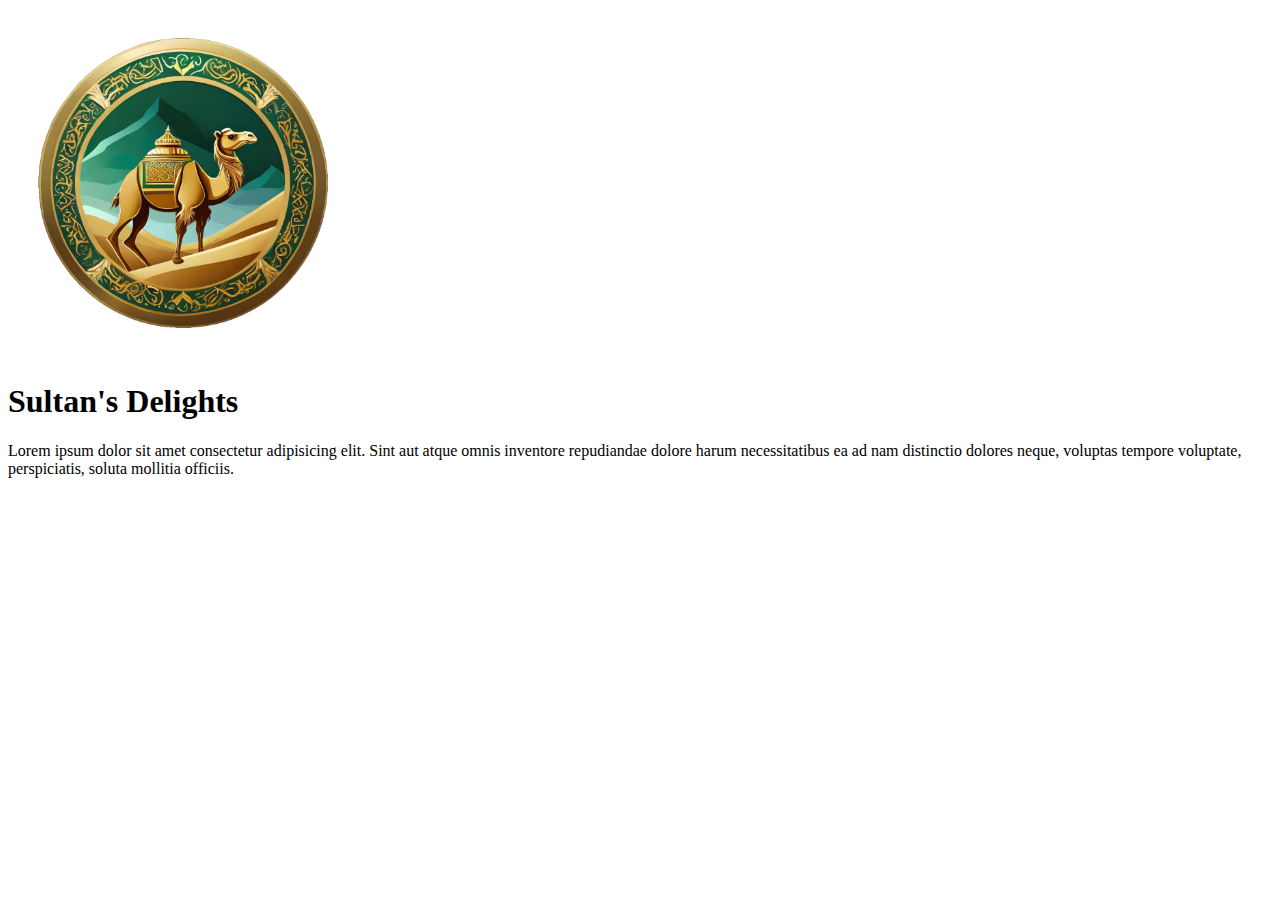
==== index.html @ ae4b7d91 "primeros pasos en estilo y JavaScript" ====
<!DOCTYPE html>
<html lang="en">

<head>
    <meta charset="UTF-8">
    <meta name="viewport" content="width=device-width, initial-scale=1.0">
    <link href="https://cdn.jsdelivr.net/npm/bootstrap@5.3.2/dist/css/bootstrap.min.css" rel="stylesheet"
        integrity="sha384-T3c6CoIi6uLrA9TneNEoa7RxnatzjcDSCmG1MXxSR1GAsXEV/Dwwykc2MPK8M2HN" crossorigin="anonymous">
    <link rel="stylesheet" href="style.css">
    <title>Sultan's Delights</title>
</head>

<body>
    <section class="container text-center text-bg-success p-3">
        <img src="/images/LOGO Sultan's Delights.png" alt="LOGO"  width="350" height="350">
        <h1 class="text-warning">Sultan's Delights</h1>
        <p>Lorem ipsum dolor sit amet consectetur adipisicing elit. Sint aut atque omnis inventore repudiandae dolore
            harum necessitatibus ea ad nam distinctio dolores neque, voluptas tempore voluptate, perspiciatis, soluta
            mollitia officiis.</p>
    </section>
    <script src="./js/script.js"></script>
    <script src="https://cdn.jsdelivr.net/npm/bootstrap@5.3.2/dist/js/bootstrap.bundle.min.js"
        integrity="sha384-C6RzsynM9kWDrMNeT87bh95OGNyZPhcTNXj1NW7RuBCsyN/o0jlpcV8Qyq46cDfL"
        crossorigin="anonymous"></script>
</body>

</html>
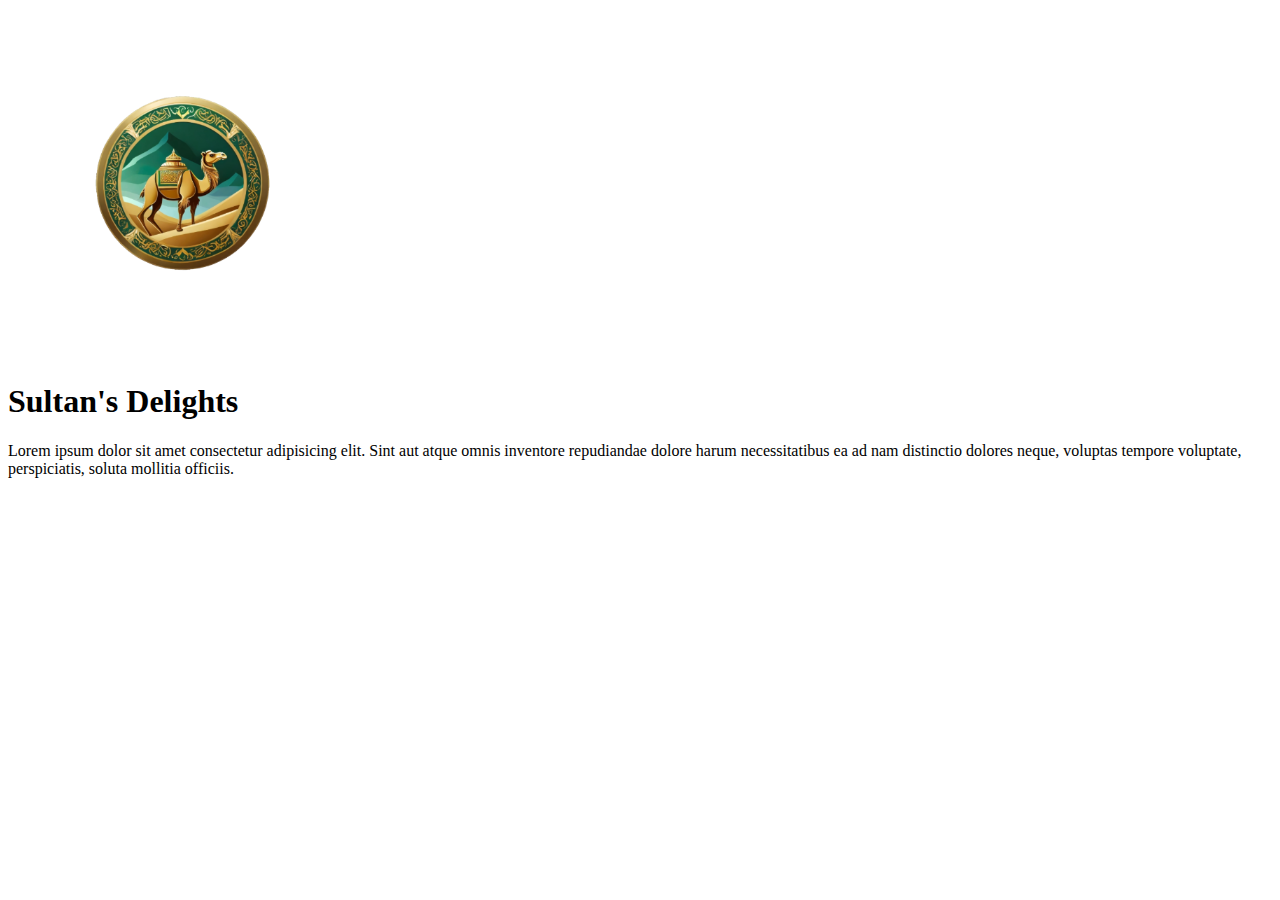
==== commit 37748321: "agregado de LOGO" ====
--- a/index.html
+++ b/index.html
@@ -12,7 +12,7 @@
 
 <body>
     <section class="container text-center text-bg-success p-3">
-        <img src="/images/LOGO Sultan's Delights.png" alt="LOGO"  width="350" height="350">
+        <img src="/images/LOGO.png" alt="LOGO"  width="350" height="350">
         <h1 class="text-warning">Sultan's Delights</h1>
         <p>Lorem ipsum dolor sit amet consectetur adipisicing elit. Sint aut atque omnis inventore repudiandae dolore
             harum necessitatibus ea ad nam distinctio dolores neque, voluptas tempore voluptate, perspiciatis, soluta
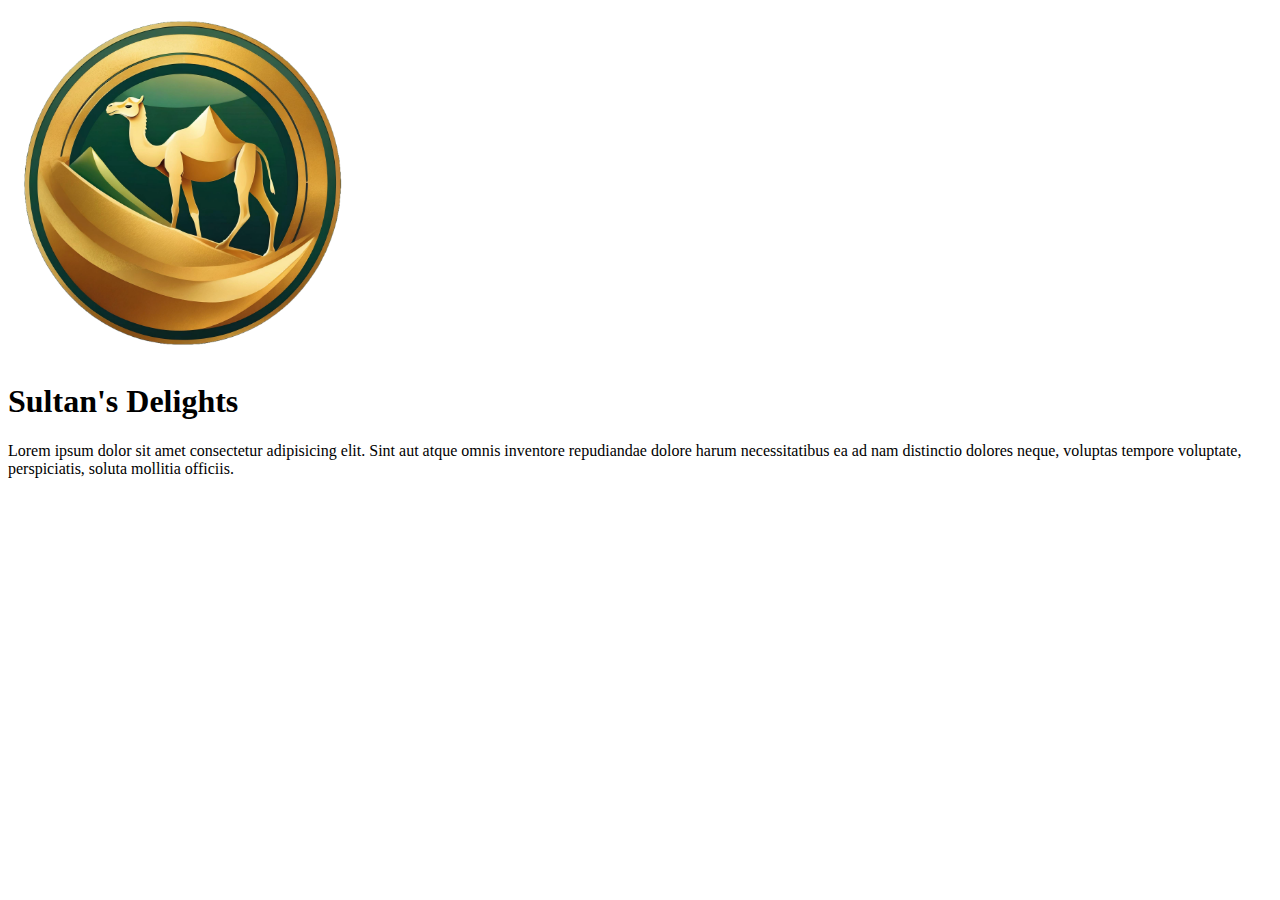
==== commit 90d3afc5: "..." ====
--- a/index.html
+++ b/index.html
@@ -12,7 +12,7 @@
 
 <body>
     <section class="container text-center text-bg-success p-3">
-        <img src="/images/LOGO.png" alt="LOGO"  width="350" height="350">
+        <img src="./images/LOGOCamello.png" alt="LOGOCamello"  width="350" height="350">
         <h1 class="text-warning">Sultan's Delights</h1>
         <p>Lorem ipsum dolor sit amet consectetur adipisicing elit. Sint aut atque omnis inventore repudiandae dolore
             harum necessitatibus ea ad nam distinctio dolores neque, voluptas tempore voluptate, perspiciatis, soluta
